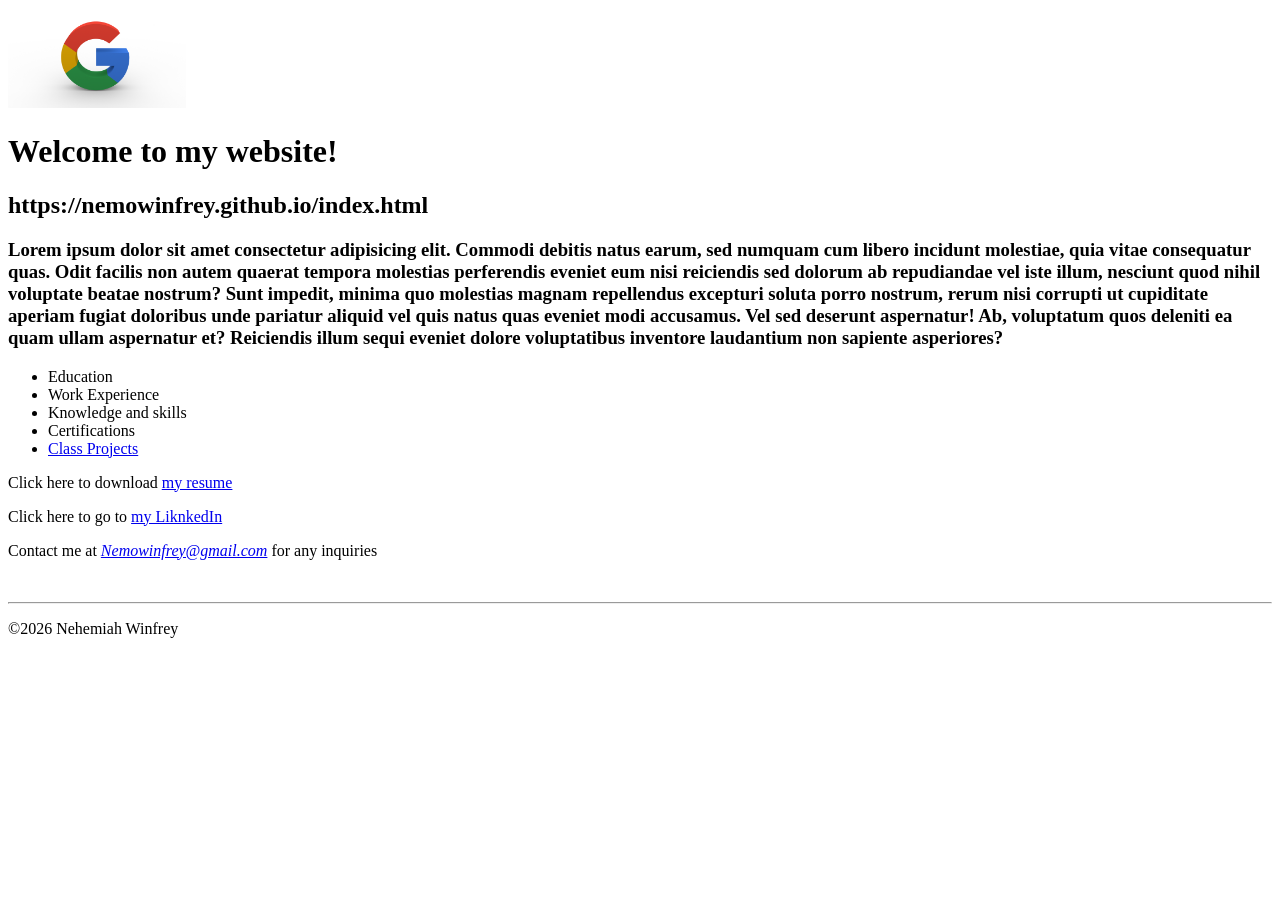
==== index.html @ 6949f903 "v" ====
<!DOCTYPE html>
<html lang="en">
<head>
    <meta charset="UTF-8">
    <meta name="viewport" content="width=device-width, initial-scale=1.0">
    <meta name="description" content="Nemo Winfrey personal web site">
    <meta name="keywords" content="Nemo Winfrey, SHSU, COBA, MIS, STUDENT">
    <title>Nemo Winfrey Web Site</title>
</head>
<body>
    <header>
        <img src="images/google.webp" alt="Nemo picture" height="100">
    </header>
    <main>
        <h1>Welcome to my website!</h1>
        <h2>https://nemowinfrey.github.io/index.html</h2>
        <h3>Lorem ipsum dolor sit amet consectetur adipisicing elit. Commodi debitis natus earum, sed numquam cum libero incidunt molestiae, quia vitae consequatur quas. Odit facilis non autem quaerat tempora molestias perferendis eveniet eum nisi reiciendis sed dolorum ab repudiandae vel iste illum, nesciunt quod nihil voluptate beatae nostrum? Sunt impedit, minima quo molestias magnam repellendus excepturi soluta porro nostrum, rerum nisi corrupti ut cupiditate aperiam fugiat doloribus unde pariatur aliquid vel quis natus quas eveniet modi accusamus. Vel sed deserunt aspernatur! Ab, voluptatum quos deleniti ea quam ullam aspernatur et? Reiciendis illum sequi eveniet dolore voluptatibus inventore laudantium non sapiente asperiores?</h3>
        <nav>
            <ul>
                <li>Education</li>
                <li>Work Experience</li>
                <li>Knowledge and skills</li>
                <li>Certifications</li>
                <li><a href="#">Class Projects</a></li>
            </ul>
        </nav>  
        <p>Click here to download <a href="files/resume.pdf">my resume</a></p>  
        <p>Click here to go to <a href="https://www.linkedin.com/feed/?trk=guest_homepage-basic_nav-header-signin" target="_blank">my LiknkedIn</a></p>    
        <p>Contact me at <em><a href="mailto:Nemowinfrey@gmail.com">Nemowinfrey@gmail.com</a></em> for any inquiries</p>
        <br>
        <hr>
    </main>
    <footer>
        <p>&copy;2026 Nehemiah Winfrey</p>
    </footer>
</body>
</html>
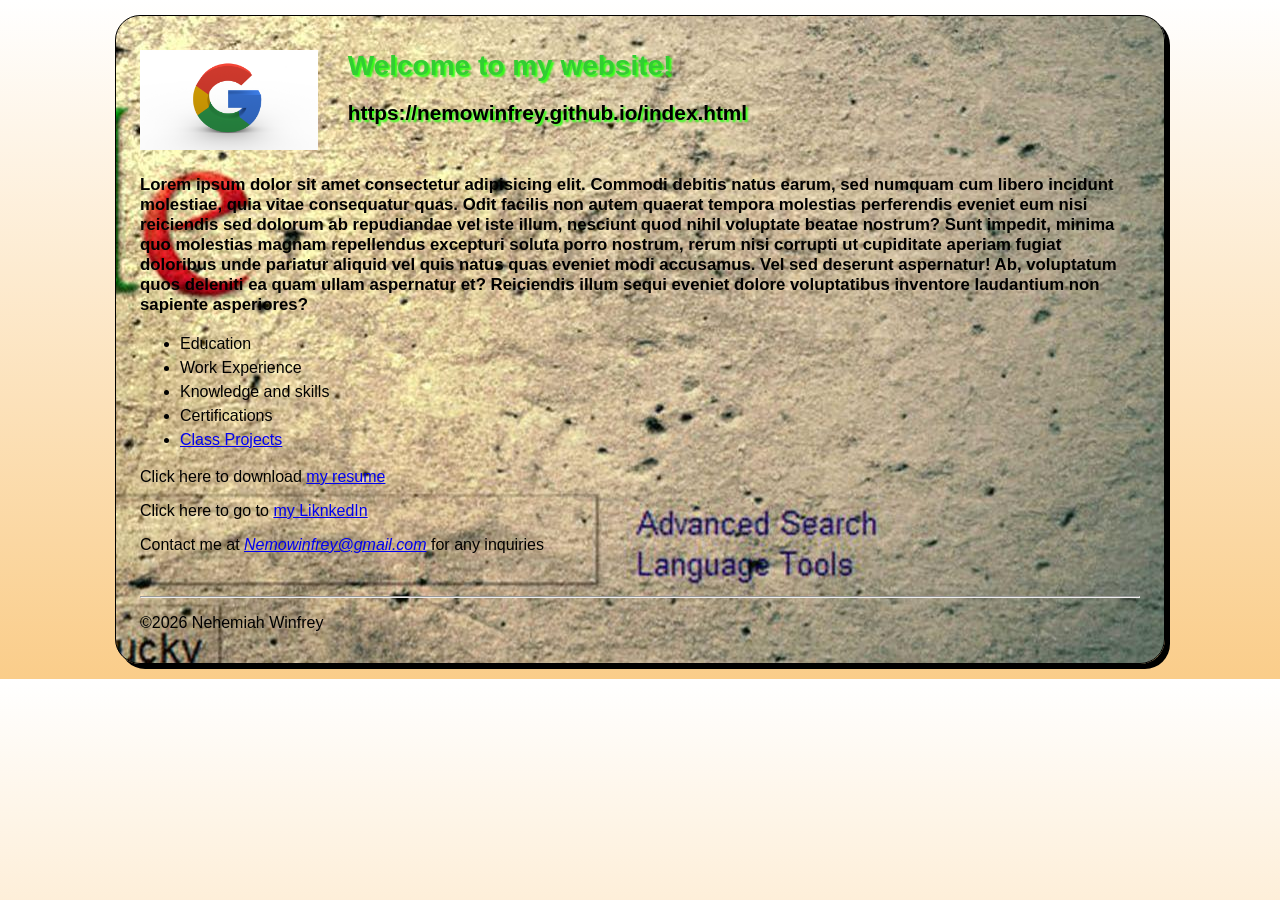
==== commit 22a98f0d: "a" ====
--- a/index.html
+++ b/index.html
@@ -6,17 +6,18 @@
     <meta name="description" content="Nemo Winfrey personal web site">
     <meta name="keywords" content="Nemo Winfrey, SHSU, COBA, MIS, STUDENT">
     <title>Nemo Winfrey Web Site</title>
+    <link rel="stylesheet" href="styles/main8.css">
 </head>
 <body>
     <header>
         <img src="images/google.webp" alt="Nemo picture" height="100">
+        <h1 class="shadow">Welcome to my website!</h1>
+        <h2 class="shadow">https://nemowinfrey.github.io/index.html</h2>
     </header>
     <main>
-        <h1>Welcome to my website!</h1>
-        <h2>https://nemowinfrey.github.io/index.html</h2>
         <h3>Lorem ipsum dolor sit amet consectetur adipisicing elit. Commodi debitis natus earum, sed numquam cum libero incidunt molestiae, quia vitae consequatur quas. Odit facilis non autem quaerat tempora molestias perferendis eveniet eum nisi reiciendis sed dolorum ab repudiandae vel iste illum, nesciunt quod nihil voluptate beatae nostrum? Sunt impedit, minima quo molestias magnam repellendus excepturi soluta porro nostrum, rerum nisi corrupti ut cupiditate aperiam fugiat doloribus unde pariatur aliquid vel quis natus quas eveniet modi accusamus. Vel sed deserunt aspernatur! Ab, voluptatum quos deleniti ea quam ullam aspernatur et? Reiciendis illum sequi eveniet dolore voluptatibus inventore laudantium non sapiente asperiores?</h3>
         <nav>
-            <ul>
+            <ul id="list">
                 <li>Education</li>
                 <li>Work Experience</li>
                 <li>Knowledge and skills</li>
@@ -24,13 +25,15 @@
                 <li><a href="#">Class Projects</a></li>
             </ul>
         </nav>  
+        <div class="contact">
         <p>Click here to download <a href="files/resume.pdf">my resume</a></p>  
         <p>Click here to go to <a href="https://www.linkedin.com/feed/?trk=guest_homepage-basic_nav-header-signin" target="_blank">my LiknkedIn</a></p>    
         <p>Contact me at <em><a href="mailto:Nemowinfrey@gmail.com">Nemowinfrey@gmail.com</a></em> for any inquiries</p>
+       <div>
         <br>
         <hr>
     </main>
-    <footer>
+    <footer class="copyright">
         <p>&copy;2026 Nehemiah Winfrey</p>
     </footer>
 </body>
--- a/styles/main8.css
+++ b/styles/main8.css
@@ -0,0 +1,53 @@
+html {
+    background-image: linear-gradient(to bottom, white 0%, #facd8a 100%)
+}
+body {
+    font-family:Arial, Helvetica, Sans-serif;
+    font-size: 100%;
+    width: 1000px;
+    background-color: white;
+    margin: 15px auto;
+    padding: 15px 1.5em;
+    border: 1px solid black;
+    border-radius: 25px;
+    box-shadow: 5px 5px 0 0;
+    background: url("/images/back.jpg") right repeat-y;
+    background-attachment: fixed;
+}
+
+a:hover, a:focus {
+    font-style: italic;
+    color: red;
+}
+header h1 {
+    font-size: 175%;
+    color: limegreen;
+    text-indent: 30px;
+}
+header h2 {
+    font-size: 130%;
+    color: #000000;
+    text-indent: 30px;
+}
+header img{
+    float: left;
+}
+.shadow{
+    text-shadow: 2px 2px 2px rgb(44, 255, 16);
+}
+main {
+    clear: left;
+}
+main h3 {
+    margin-top: 3em;
+    font-size: 105%;
+}
+
+#list {
+    line-height: 1.5em;
+}
+
+footer p.copyright {
+    text-align: center;
+    font-size: 80%;
+}
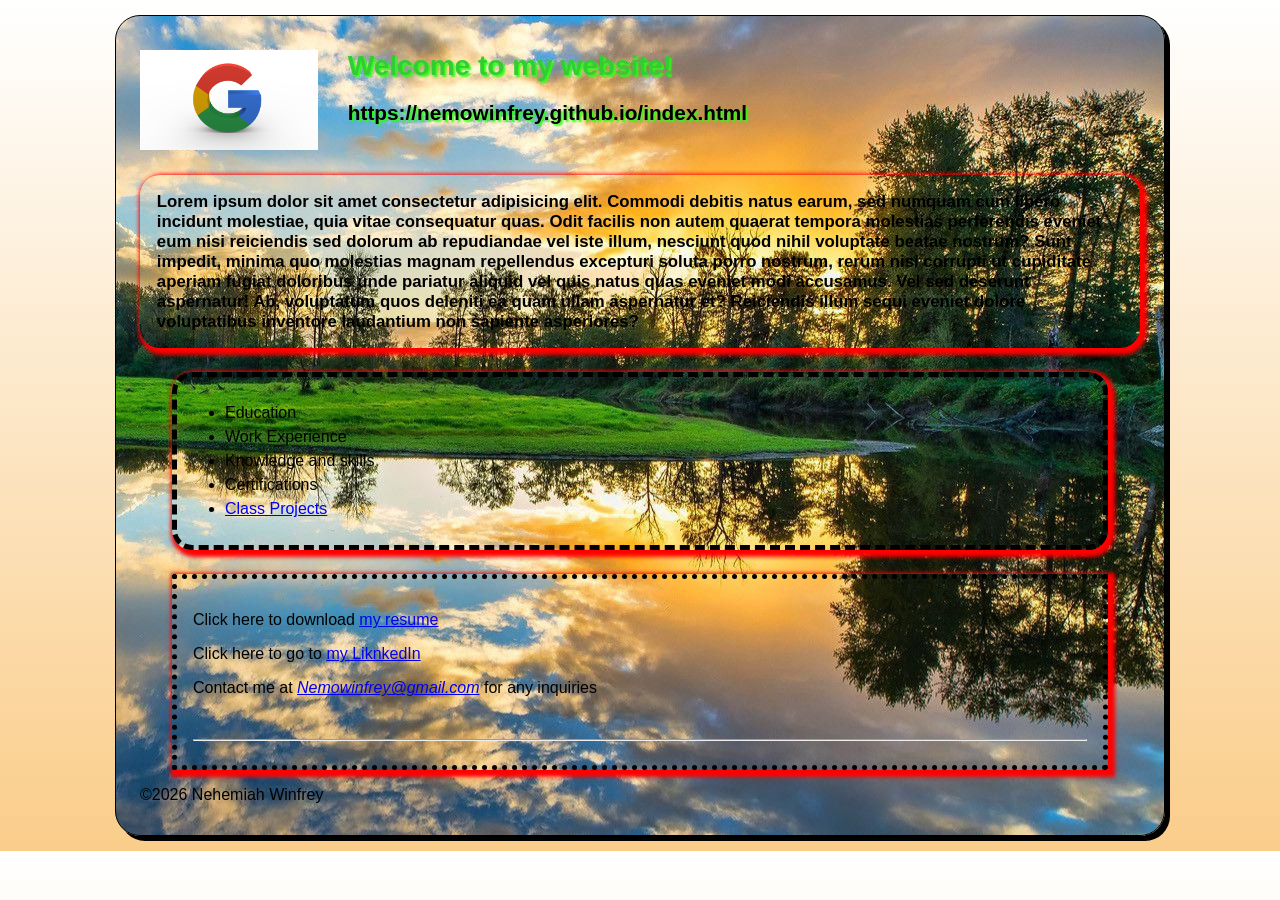
==== commit b5106279: "d" ====
--- a/index.html
+++ b/index.html
@@ -26,9 +26,9 @@
             </ul>
         </nav>  
         <div class="contact">
-        <p>Click here to download <a href="files/resume.pdf">my resume</a></p>  
-        <p>Click here to go to <a href="https://www.linkedin.com/feed/?trk=guest_homepage-basic_nav-header-signin" target="_blank">my LiknkedIn</a></p>    
-        <p>Contact me at <em><a href="mailto:Nemowinfrey@gmail.com">Nemowinfrey@gmail.com</a></em> for any inquiries</p>
+            <p>Click here to download <a href="files/resume.pdf">my resume</a></p>  
+            <p>Click here to go to <a href="https://www.linkedin.com/feed/?trk=guest_homepage-basic_nav-header-signin" target="_blank">my LiknkedIn</a></p>    
+            <p>Contact me at <em><a href="mailto:Nemowinfrey@gmail.com">Nemowinfrey@gmail.com</a></em> for any inquiries</p>
        <div>
         <br>
         <hr>
--- a/styles/main8.css
+++ b/styles/main8.css
@@ -50,4 +50,25 @@
 footer p.copyright {
     text-align: center;
     font-size: 80%;
+}
+main h3{
+    Margin: 1.em 2 em 1.5em;
+    border: 5px daashed black;
+    border-radius: 20px;
+    box-shadow: 3px 3px 4px 4px red;
+    padding: 1em;
+}
+main nav {
+    margin: 1.5em 2em 1.5em;
+    border: 5px dashed black;
+    border-radius: 20px;
+    box-shadow: 3px 3px 4px 4px red;
+    padding: 0.5em;
+}
+main div.contact {
+    margin: 1.5em 2em 0 2em;
+    border: 5px dotted black;
+    border-radiurs: 20px;
+    box-shadow: 3px 3px 4px 4px red;
+    padding: 1em;
 }
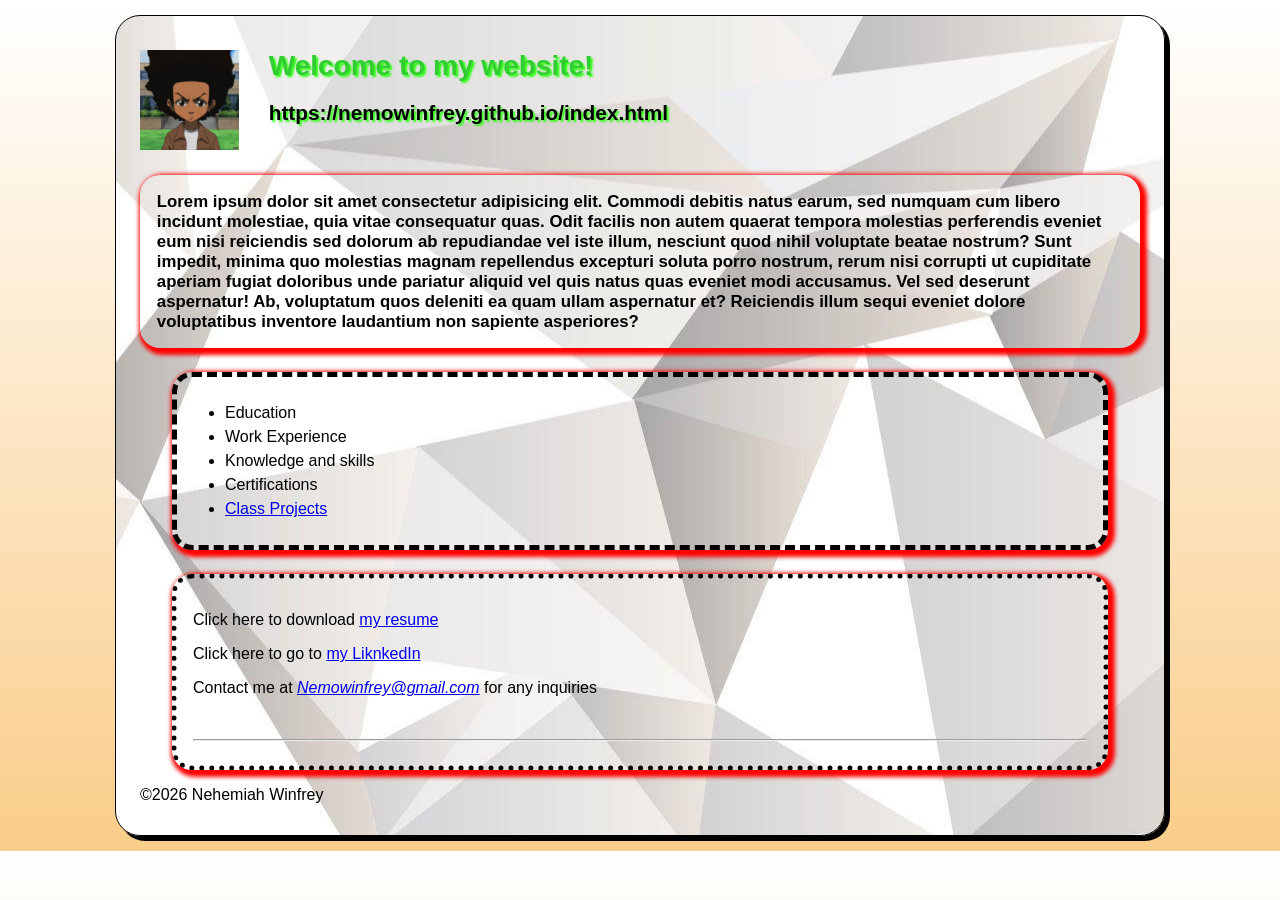
==== commit 4507e8b7: "j" ====
--- a/index.html
+++ b/index.html
@@ -10,7 +10,7 @@
 </head>
 <body>
     <header>
-        <img src="images/google.webp" alt="Nemo picture" height="100">
+        <img src="images/huey.webp" alt="Nemo picture" height="100">
         <h1 class="shadow">Welcome to my website!</h1>
         <h2 class="shadow">https://nemowinfrey.github.io/index.html</h2>
     </header>
--- a/styles/main8.css
+++ b/styles/main8.css
@@ -11,13 +11,16 @@
     border: 1px solid black;
     border-radius: 25px;
     box-shadow: 5px 5px 0 0;
-    background: url("/images/back.jpg") right repeat-y;
+    background: url("/images/newback.jpg") right repeat-y;
     background-attachment: fixed;
 }
 
 a:hover, a:focus {
     font-style: italic;
     color: red;
+}
+header {
+    margin-bottom: 3em;
 }
 header h1 {
     font-size: 175%;
@@ -68,7 +71,7 @@
 main div.contact {
     margin: 1.5em 2em 0 2em;
     border: 5px dotted black;
-    border-radiurs: 20px;
+    border-radius: 20px;
     box-shadow: 3px 3px 4px 4px red;
     padding: 1em;
 }
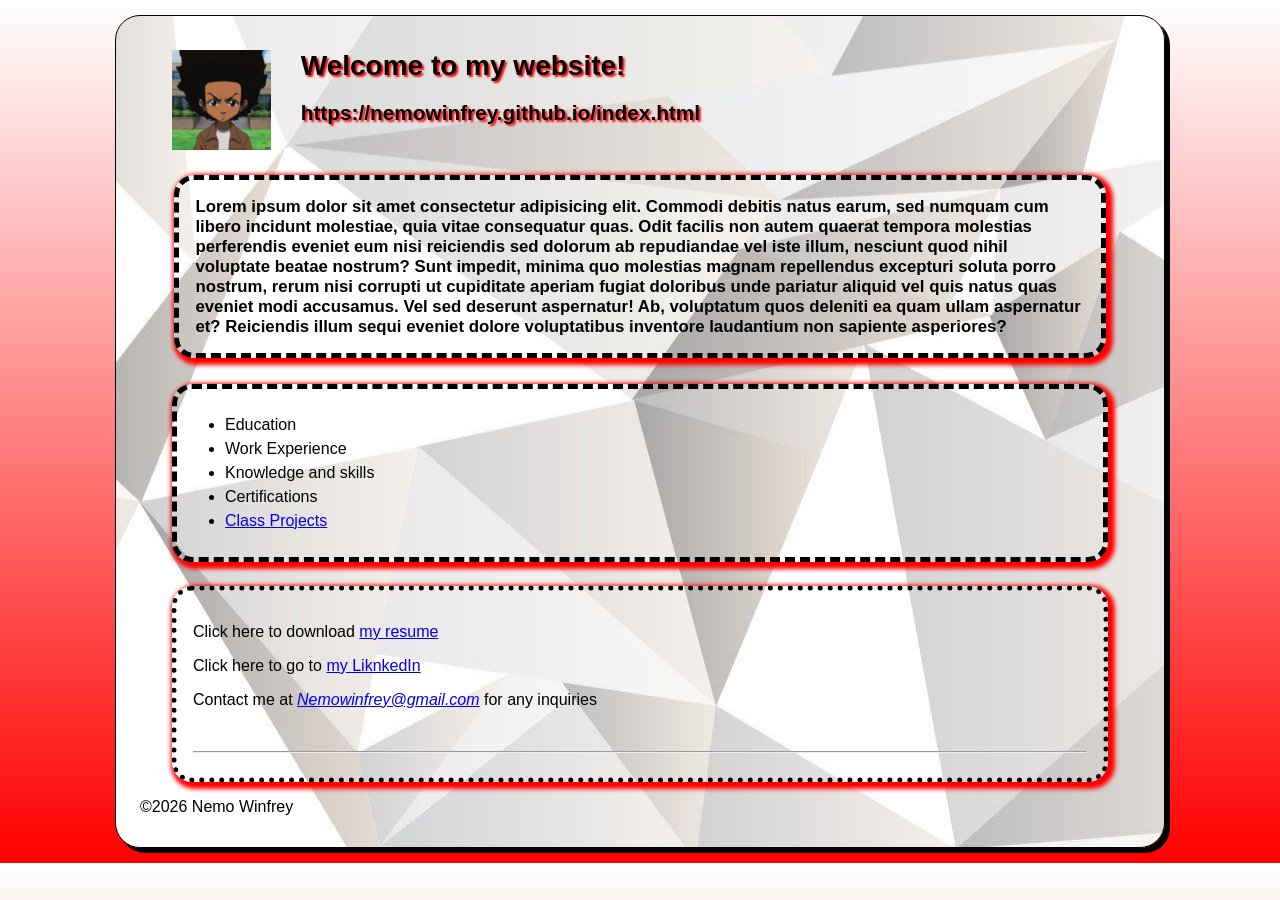
==== commit 91ea302d: "p" ====
--- a/index.html
+++ b/index.html
@@ -34,7 +34,7 @@
         <hr>
     </main>
     <footer class="copyright">
-        <p>&copy;2026 Nehemiah Winfrey</p>
+        <p>&copy;2026 Nemo Winfrey</p>
     </footer>
 </body>
 </html>
--- a/styles/main8.css
+++ b/styles/main8.css
@@ -1,5 +1,5 @@
 html {
-    background-image: linear-gradient(to bottom, white 0%, #facd8a 100%)
+    background-image: linear-gradient(to bottom, white 0%, #ff0000 100%)
 }
 body {
     font-family:Arial, Helvetica, Sans-serif;
@@ -24,7 +24,7 @@
 }
 header h1 {
     font-size: 175%;
-    color: limegreen;
+    color: black;
     text-indent: 30px;
 }
 header h2 {
@@ -34,9 +34,10 @@
 }
 header img{
     float: left;
+    margin-left: 2em;
 }
 .shadow{
-    text-shadow: 2px 2px 2px rgb(44, 255, 16);
+    text-shadow: 2px 2px 2px rgb(255, 0, 0);
 }
 main {
     clear: left;
@@ -55,8 +56,8 @@
     font-size: 80%;
 }
 main h3{
-    Margin: 1.em 2 em 1.5em;
-    border: 5px daashed black;
+    margin: 3em 2em 1.5em;
+    border: 5px dashed black;
     border-radius: 20px;
     box-shadow: 3px 3px 4px 4px red;
     padding: 1em;
@@ -69,7 +70,7 @@
     padding: 0.5em;
 }
 main div.contact {
-    margin: 1.5em 2em 0 2em;
+    margin: 1.5em 2em 0em 2em;
     border: 5px dotted black;
     border-radius: 20px;
     box-shadow: 3px 3px 4px 4px red;
